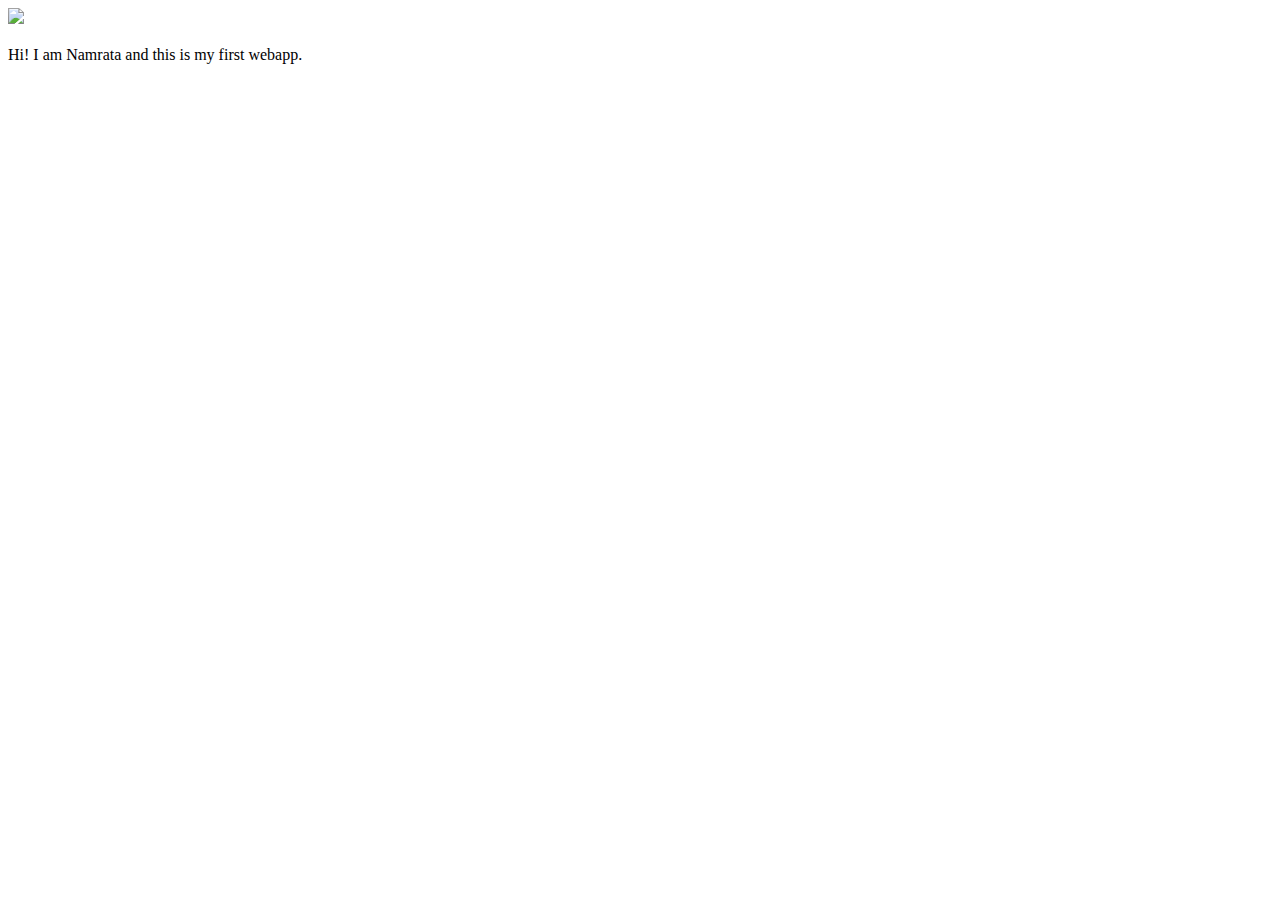
==== ui/index.html @ cb31ecfd "[imad-console] Updates ui/index.html" ====
<!doctype html>
<html>
    <head>
        <link href="/ui/style.css" rel="stylesheet" />
    </head>
    <body>
        <div class="center">
            <img src="/ui/madi.png" class="img-medium"/>
        </div>
        <br>
        <div class="center text-big bold">
            Hi! I am Namrata and this is my first webapp.
        </div>
        <script type="text/javascript" src="/ui/main.js">
        </script>
    </body>
</html>
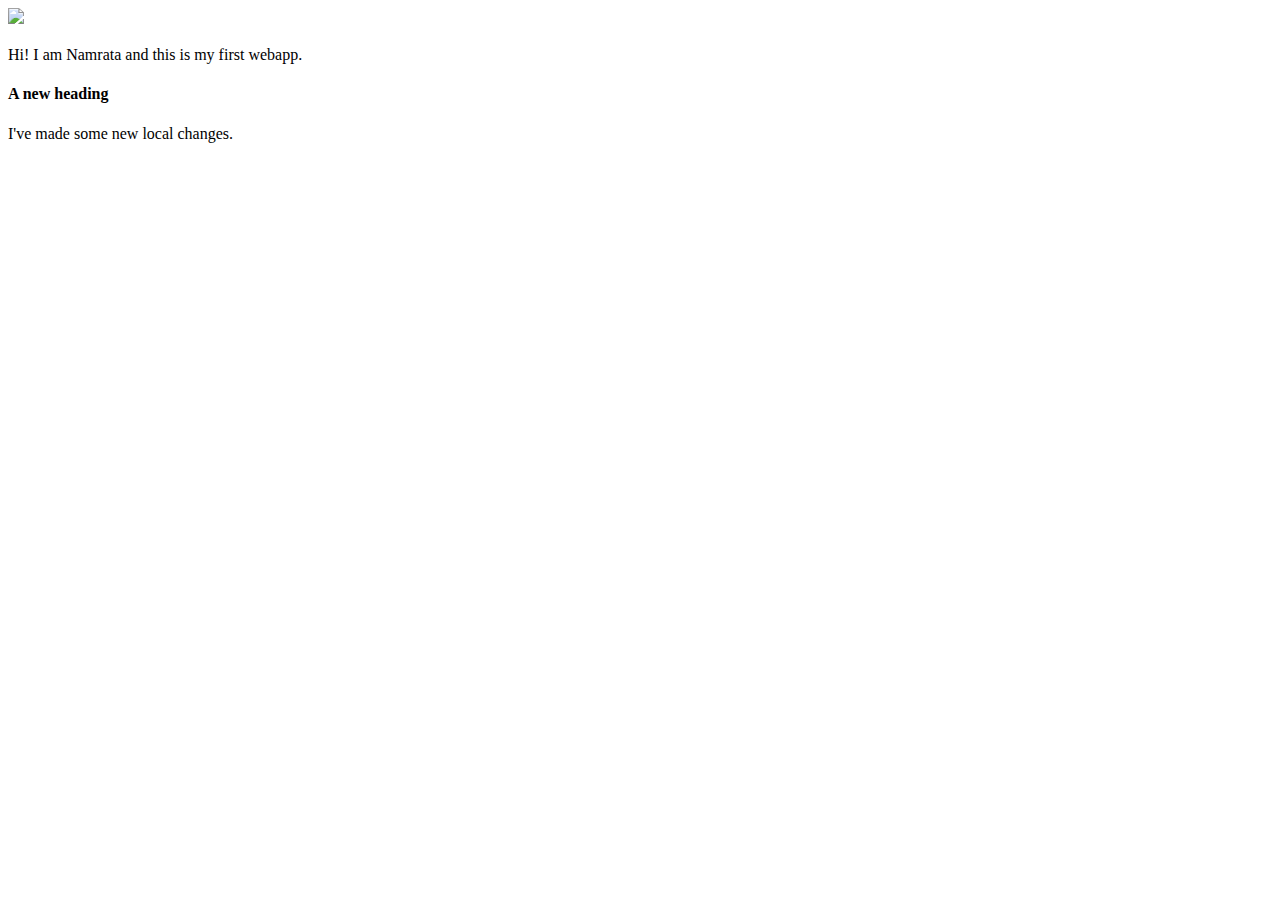
==== commit 53468fb3: "[imad-console] Updates ui/index.html" ====
--- a/ui/index.html
+++ b/ui/index.html
@@ -10,6 +10,8 @@
         <br>
         <div class="center text-big bold">
             Hi! I am Namrata and this is my first webapp.
+            <h4> A new heading </h4>
+            I've made some new local changes.
         </div>
         <script type="text/javascript" src="/ui/main.js">
         </script>
